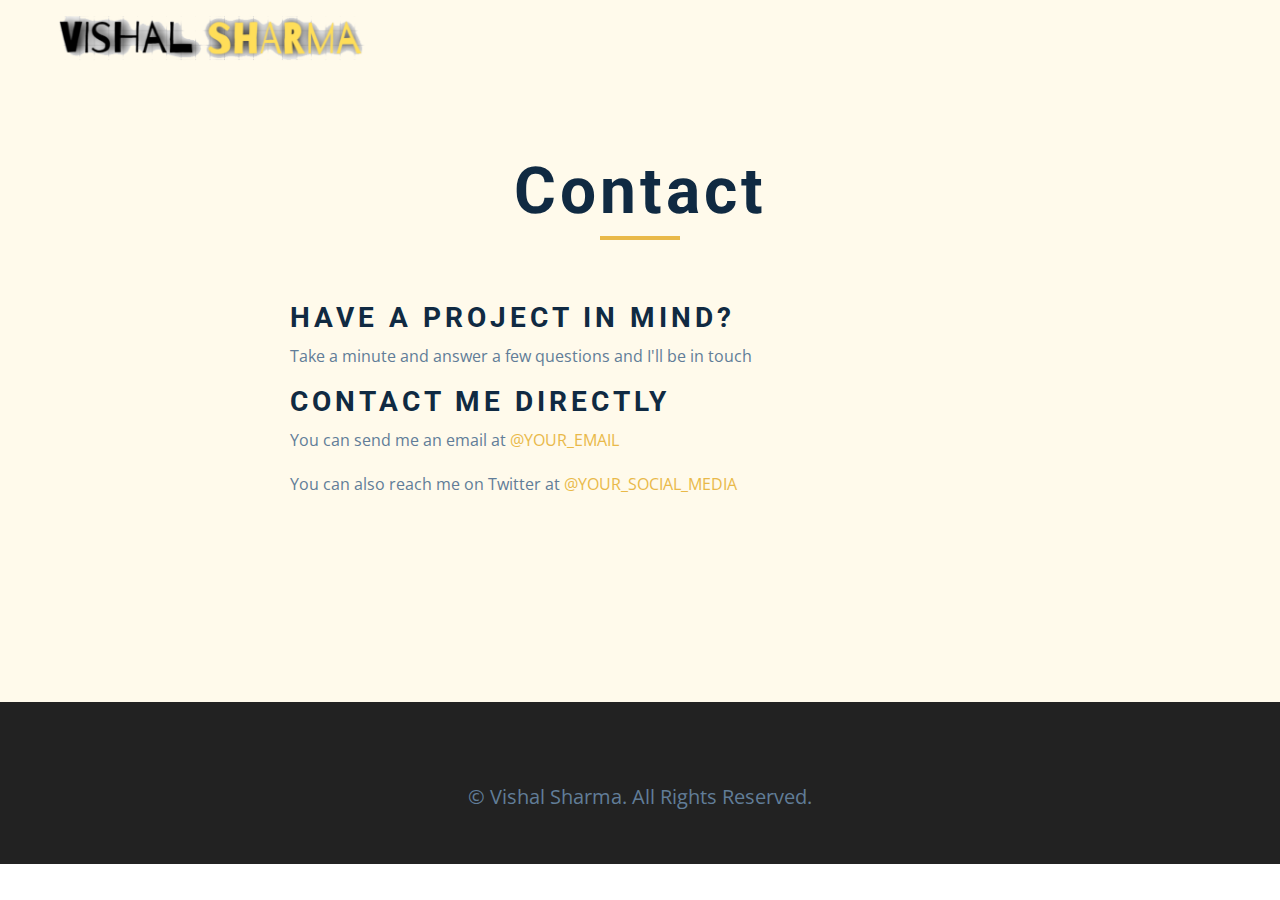
==== contact.html @ 16defc85 "add initial portfolio website files" ====
<!DOCTYPE html>
<html lang="en">
  <head>
    <meta charset="UTF-8" />
    <meta name="viewport" content="width=device-width, initial-scale=1.0" />
    <title>Vishal's Contact</title>
    <link
      rel="stylesheet"
      href="./fontawesome-free-5.12.1-web/css/all.min.css"
    />
    <!-- css -->
    <link rel="stylesheet" href="./css/styles.css" />
  </head>

  <body>
    <!-- navbar -->
    <nav class="nav" id="nav">
      <div class="nav-center">
        <!-- nav header -->
        <div class="nav-header">
          <a href="index.html"
            ><img
              src="./images/vishal-logo.png"
              class="nav-logo"
              alt="nav logo"
          /></a>
          <button class="nav-btn" id="nav-btn">
            <i class="fas fa-bars"></i>
          </button>
        </div>
        <!-- nav links -->
        <ul class="nav-links">
          <!-- <li>
            <a href="index.html">home</a>
          </li> -->
          <!-- <li>
            <a href="#about">about</a>
          </li>
          <li>
            <a href="#my-project-nav">projects</a>
          </li>
          <li>
            <a href="contact.html">contact</a>
          </li> -->
        </ul>
      </div>
    </nav>
    <!-- end of navbar -->
    <!-- sidebar -->
    <aside class="sidebar" id="sidebar">
      <div>
        <!-- <button id="close-btn" class="close-btn">
          <i class="fas fa-times"></i>
        </button> -->
        <ul class="sidebar-links">
          <li><a href="index.html">home</a></li>
          <!-- <li id="close-sidebar1"><a href="index.html/#about">about</a></li>
          <li id="close-sidebar2"><a href="#my-project-nav">projects</a></li>
          <li><a href="contact.html">contact</a></li> -->
        </ul>
        <ul class="social-icons">
          <!-- single item -->
          <li>
            <a href="https://www.facebook.com" class="social-icon">
              <i class="fab fa-facebook"></i>
            </a>
          </li>
          <!-- end of single item -->
          <!-- single item -->
          <li>
            <a href="https://www.linkedin.com" class="social-icon">
              <i class="fab fa-linkedin"></i>
            </a>
          </li>
          <!-- end of single item -->
          <!-- single item -->
          <li>
            <a href="https://www.instagram.com" class="social-icon">
              <i class="fab fa-instagram"></i>
            </a>
          </li>
          <!-- end of single item -->
        </ul>
      </div>
    </aside>
    <!-- end of sidebar -->

    <!-- ############## -->
    <!-- ############## -->
    <!-- ############## -->
    <!-- ############## -->

    <section class="section single-page">
      <!-- section title -->
      <div class="section-title">
        <h1>contact</h1>
        <div class="underline"></div>
      </div>
      <!--end of section title -->
      <div class="section-center page-info">
        <!-- contact page-->
        <h3>HAVE A PROJECT IN MIND?</h3>
        <p>Take a minute and answer a few questions and I'll be in touch</p>

        <h3>CONTACT ME DIRECTLY</h3>
        <p>
          You can send me an email at
          <a href="mailto:vishalsharma331441@email.com">@your_email</a>
        </p>
        <p>
          You can also reach me on Twitter at
          <a href="https://www.twitter.com">@your_social_media </a>
        </p>
      </div>
    </section>
    <!-- ############## -->
    <!-- ############## -->
    <!-- ############## -->
    <!-- ############## -->

    <!-- footer -->
    <footer class="footer">
      <ul class="social-icons">
        <!-- single item -->
        <li>
          <a href="https://www.facebook.com" class="social-icon">
            <i class="fab fa-facebook"></i>
          </a>
        </li>
        <!-- end of single item -->
        <!-- single item -->
        <li>
          <a href="https://www.linkedin.com" class="social-icon">
            <i class="fab fa-linkedin"></i>
          </a>
        </li>
        <!-- end of single item -->
        <!-- single item -->
        <li>
          <a href="https://www.instagram.com" class="social-icon">
            <i class="fab fa-instagram"></i>
          </a>
        </li>
        <!-- end of single item -->
      </ul>

      <p>&copy; <span id="date"></span> Vishal Sharma. All rights reserved.</p>
    </footer>
    <script src="./js/app.js"></script>
  </body>
</html>
---- css/styles.css ----
/*
=============== 
Fonts
===============
*/
@import url("https://fonts.googleapis.com/css?family=Open+Sans|Roboto:400,700&display=swap");

/*
=============== 
Variables
===============
*/

:root {
  /* dark shades of primary color*/
  --clr-primary-1: hsl(43, 86%, 17%);
  --clr-primary-2: hsl(43, 77%, 27%);
  --clr-primary-3: hsl(43, 72%, 37%);
  --clr-primary-4: hsl(42, 63%, 48%);
  /* primary/main color */
  --clr-primary-5: hsl(42, 78%, 60%);
  /* lighter shades of primary color */
  --clr-primary-6: hsl(43, 89%, 70%);
  --clr-primary-7: hsl(43, 90%, 76%);
  --clr-primary-8: hsl(45, 86%, 81%);
  --clr-primary-9: hsl(45, 90%, 88%);
  --clr-primary-10: hsl(45, 100%, 96%);
  /* darkest grey - used for headings */
  --clr-grey-1: hsl(209, 61%, 16%);
  --clr-grey-2: hsl(211, 39%, 23%);
  --clr-grey-3: hsl(209, 34%, 30%);
  --clr-grey-4: hsl(209, 28%, 39%);
  /* grey used for paragraphs */
  --clr-grey-5: hsl(210, 22%, 49%);
  --clr-grey-6: hsl(209, 23%, 60%);
  --clr-grey-7: hsl(211, 27%, 70%);
  --clr-grey-8: hsl(210, 31%, 80%);
  --clr-grey-9: hsl(212, 33%, 89%);
  --clr-grey-10: hsl(210, 36%, 96%);
  --clr-white: #fff;
  --ff-primary: "Roboto", sans-serif;
  --ff-secondary: "Open Sans", sans-serif;
  --transition: all 0.3s linear;
  --spacing: 0.25rem;
  --radius: 0.5rem;
  --light-shadow: 0 5px 15px rgba(0, 0, 0, 0.1);
  --dark-shadow: 0 5px 15px rgba(0, 0, 0, 0.2);
  --max-width: 1170px;
}
/*
=============== 
Global Styles
===============
*/

*,
::after,
::before {
  margin: 0;
  padding: 0;
  box-sizing: border-box;
}
html {
  scroll-behavior: smooth;
}
body {
  font-family: var(--ff-secondary);
  background: var(--clr-white);
  color: var(--clr-grey-1);
  line-height: 1.5;
  font-size: 0.875rem;
}
ul {
  list-style-type: none;
}
a {
  text-decoration: none;
}
img:not(.nav-logo) {
  width: 100%;
  display: block;
}

h1,
h2,
h3,
h4 {
  letter-spacing: var(--spacing);
  text-transform: capitalize;
  line-height: 1.25;
  margin-bottom: 0.75rem;
  font-family: var(--ff-primary);
}
h1 {
  font-size: 3rem;
}
h2 {
  font-size: 2rem;
}
h3 {
  font-size: 1.25rem;
}
h4 {
  font-size: 0.875rem;
}
p {
  margin-bottom: 1.25rem;
  color: var(--clr-grey-5);
}
@media screen and (min-width: 800px) {
  h1 {
    font-size: 4rem;
  }
  h2 {
    font-size: 2.5rem;
  }
  h3 {
    font-size: 1.75rem;
  }
  h4 {
    font-size: 1rem;
  }
  body {
    font-size: 1rem;
  }
  h1,
  h2,
  h3,
  h4 {
    line-height: 1;
  }
}
/*  global classes */

.btn {
  text-transform: uppercase;
  background: var(--clr-primary-5);
  color: var(--clr-primary-1);
  padding: 0.375rem 0.75rem;
  letter-spacing: var(--spacing);
  display: inline-block;
  font-weight: 700;
  -webkit-transition: var(--transition);
  transition: var(--transition);
  font-size: 0.875rem;
  border: 2px solid transparent;
  cursor: pointer;
  box-shadow: 0 1px 3px rgba(0, 0, 0, 0.2);
  border-radius: var(--radius);
}
.btn:hover {
  color: var(--clr-primary-1);
  background: var(--clr-primary-7);
}
/* section */
.section {
  padding: 5rem 0;
}

.section-center {
  width: 90vw;
  margin: 0 auto;
  max-width: 1170px;
}
@media screen and (min-width: 992px) {
  .section-center {
    width: 95vw;
  }
}
/* added during recording */
.underline {
  width: 5rem;
  height: 0.25rem;
  margin-bottom: 1.25rem;
  background: var(--clr-primary-5);
  margin-left: auto;
  margin-right: auto;
}
.section-title {
  margin-bottom: 4rem;
  text-align: center;
}
.bg-grey {
  background: var(--clr-grey-10);
}
/*
=============== 
Navbar
===============
*/
.nav-logo {
  width: 312px;
}
.nav-links {
  display: none;
}
.nav {
  height: 5rem;
  padding: 1rem;
  display: grid;
  -webkit-box-align: center;
  align-items: center;
  -webkit-transition: var(--transition);
  transition: var(--transition);
}
.nav-center {
  width: 100%;
  max-width: 1170px;
  margin: 0 auto;
}
.nav-header {
  display: grid;
  grid-template-columns: auto 1fr;
  -webkit-box-align: center;
  align-items: center;
}
.nav-btn {
  background: transparent;
  border-color: transparent;
  color: var(--clr-primary-5);
  font-size: 2rem;
  cursor: pointer;
  justify-self: end;
}
@media screen and (min-width: 768px) {
  .nav {
    background: var(--clr-primary-10);
  }
  .nav-btn {
    display: none;
  }
  .nav-links {
    display: grid;
    grid-template-columns: repeat(4, 1fr);
    justify-items: center;
    -webkit-column-gap: 2rem;
    -moz-column-gap: 2rem;
    column-gap: 2rem;
    justify-self: end;
  }
  .nav-links a {
    text-transform: capitalize;
    color: var(--clr-grey-1);
    font-weight: bold;
    letter-spacing: var(--spacing);
    -webkit-transition: var(--transition);
    transition: var(--transition);
  }
  .nav-links a:hover {
    color: var(--clr-primary-5);
  }
  .nav-center {
    display: grid;
    grid-template-columns: auto 1fr;
    -webkit-box-align: center;
    align-items: center;
  }
}
/* fixed navbar */
.navbar-fixed {
  position: fixed;
  top: 0;
  left: 0;
  width: 100%;
  background: var(--clr-white);
  z-index: 2;
  box-shadow: var(--light-shadow);
}
/*
=============== 
Sidebar
===============
*/
.sidebar {
  position: fixed;
  top: 0;
  left: 0;
  width: 100%;
  height: 100%;
  background: var(--clr-grey-10);
  z-index: 4;
  display: grid;
  /* align-items: center;
  justify-content: center; */
  place-items: center;
  -webkit-transition: var(--transition);
  transition: var(--transition);
  /* add later */
  -webkit-transform: translateX(-100%);
  transform: translateX(-100%);
}
/* toggle sidebar */
.show-sidebar {
  -webkit-transform: translateX(0);
  transform: translateX(0);
}
.sidebar-links {
  text-align: center;
}
.sidebar-links a {
  font-size: 2rem;
  text-transform: capitalize;
  -webkit-transition: var(--transition);
  transition: var(--transition);
  color: var(--clr-grey-5);
  letter-spacing: var(--spacing);
  display: inline-block;
  margin-bottom: 1.5rem;
}
.sidebar-links a:hover {
  color: var(--clr-primary-5);
}
.social-icons {
  display: grid;
  margin-top: 3rem;
  width: 20rem;
  grid-template-columns: repeat(3, 1fr);
  justify-items: center;
}
.social-icon {
  font-size: 1.5rem;
  color: var(--clr-grey-1);
  -webkit-transition: var(--transition);
  transition: var(--transition);
}
.social-icon:hover {
  color: var(--clr-primary-5);
}
.close-btn {
  position: absolute;
  top: 1rem;
  right: 1rem;
  font-size: 3rem;
  background: transparent;
  border: transparent;
  -webkit-transition: var(--transition);
  transition: var(--transition);
  color: #bb2525;
  cursor: pointer;
}
.close-btn:hover {
  color: #e66b6b;
}
/*
=============== 
Hero
===============
*/
/* underline added to globals */
.hero .underline {
  margin-bottom: 0.5rem;
  margin-left: 0;
}
.hero-img {
  display: none;
}
.hero {
  background: var(--clr-primary-10);
}
.hero-center {
  min-height: calc(100vh - 5rem);
  display: grid;
  place-items: center;
}
.hero-info h4 {
  color: var(--clr-grey-5);
}
.hero-icons {
  justify-items: start;
}
.hero-btn {
  margin-top: 1.25rem;
}
@media screen and (min-width: 992px) {
  .hero-img {
    display: block;
    position: relative;
  }
  .hero-center {
    grid-template-columns: 1fr 1fr;
  }

  .hero-img::before,
  .about-img::before {
    content: "";
    position: absolute;
    width: 100%;
    height: 100%;
    border: 0.25rem solid var(--clr-primary-5);
    top: 2rem;
    right: -2rem;
    border-radius: var(--radius);
  }
}
.hero-photo {
  max-width: 25rem;
  max-height: 30rem;
  -o-object-fit: cover;
  object-fit: cover;
  border-radius: var(--radius);
  position: relative;
}
/*
=============== 
About
===============
*/
/* section title added to globals */
.about-title {
  text-align: left;
  margin-bottom: 2rem;
}
.about-title .underline {
  margin-left: 0;
}
.about-center {
  display: grid;
  gap: 3rem 2rem;
}
.about-img {
  justify-self: center;
}
@media screen and (min-width: 992px) {
  .about-center {
    grid-template-columns: 1fr 1fr;
  }
  .about-img {
    position: relative;
  }
  .about-img::before {
    left: -2rem;
  }
  .about-info {
    align-self: center;
  }
}

/* talk about small screen 
without grid different setup */
/*
=============== 
Projects
===============
*/
.projects-text {
  width: 85vw;
  max-width: 30rem;
  margin: 0 auto;
}
.project {
  position: relative;
  background: var(--clr-primary-5);
  border-radius: var(--radius);
  margin-bottom: 2rem;
}
.project-info {
  text-align: center;
  color: var(--clr-white);
  position: absolute;
  top: 50%;
  left: 50%;
  -webkit-transform: translate(-50%, -50%);
  transform: translate(-50%, -50%);
  -webkit-transition: var(--transition);
  transition: var(--transition);
  opacity: 0;
}
.project-info p {
  text-transform: capitalize;
  color: var(--clr-white);
}
.project:hover .project-info {
  opacity: 1;
}
.project-img {
  -webkit-transition: var(--transition);
  transition: var(--transition);
  border-radius: var(--radius);
  height: 15rem;
  -o-object-fit: cover;
  object-fit: cover;
}
.project:hover .project-img {
  opacity: 0.1;
}
.project::after {
  content: "";
  position: absolute;
  top: 0;
  left: 0;
  width: 100%;
  height: 100%;
  border: 0.25rem solid var(--clr-white);
  border-radius: var(--radius);
  -webkit-transition: var(--transition);
  transition: var(--transition);
  opacity: 0;
}
.project:hover::after {
  opacity: 1;
  -webkit-transform: scale(0.8);
  transform: scale(0.8);
}
@media screen and (min-width: 676px) {
  .projects-center {
    display: grid;
    grid-template-columns: 1fr 1fr;
    -webkit-column-gap: 2rem;
    -moz-column-gap: 2rem;
    column-gap: 2rem;
  }
}
@media screen and (min-width: 992px) {
  .projects-center {
    grid-template-columns: repeat(3, 1fr);
  }
}
@media screen and (min-width: 1170px) {
  .projects-center {
    grid-template-rows: 200px 200px;
    gap: 1rem;
    grid-template-areas:
      "a b b"
      "a c d";
  }
  .project-img {
    height: 100%;
  }
  .project {
    height: 100%;
  }
  .project-1 {
    grid-area: a;
  }
  .project-2 {
    grid-area: b;
  }
  .project-3 {
    grid-area: c;
  }
  .project-4 {
    grid-area: d;
  }
}
/*
=============== 
Connect
===============
*/
.connect {
  min-height: 40vh;
  position: relative;
  padding: 10rem 0 5rem 0;
  margin: 5rem 0;
}
.video-container {
  position: absolute;
  top: 0;
  left: 0;
  width: 100%;
  height: 100%;
  -o-object-fit: cover;
  object-fit: cover;
  z-index: -2;
}
.connect::after {
  content: "";
  position: absolute;
  top: 0;
  left: 0;
  width: 100%;
  height: 100%;
  background: var(--clr-white);
  /* background: rgba(0, 0, 0, 0.6); */
  opacity: 0.7;
  z-index: -1;
}
.connect {
  display: grid;
  place-items: center;
}
.video-banner .section-title {
  margin-bottom: 2rem;
}
.video-text {
  max-width: 30rem;
}
.video-banner {
  background: var(--clr-primary-10);
  padding: 3rem 5rem 12rem 5rem;
  text-align: center;

  -webkit-clip-path: polygon(
    0% 0%,
    100% 0%,
    100% 75%,
    75% 75%,
    75% 100%,
    50% 75%,
    0% 75%
  );
  clip-path: polygon(
    0% 0%,
    100% 0%,
    100% 75%,
    75% 75%,
    75% 100%,
    50% 75%,
    0% 75%
  );
}
.connect {
  -webkit-clip-path: polygon(
    50% 0%,
    100% 10%,
    100% 90%,
    50% 100%,
    0 90%,
    0 10%
  );
  clip-path: polygon(50% 0%, 100% 10%, 100% 90%, 50% 100%, 0 90%, 0 10%);
}
/*
=============== 
Skills
===============
*/
@media screen and (min-width: 768px) {
  .skills-center {
    display: grid;
    grid-template-columns: 1fr 1fr;
    -webkit-column-gap: 2rem;
    -moz-column-gap: 2rem;
    column-gap: 2rem;
  }
}
.skills {
  background: var(--clr-primary-9);
}
.skills h3 {
  margin: 1.5rem 0;
  color: var(--clr-primary-1);
}
.skill {
  margin-bottom: 1.25rem;
}
.skill p {
  margin-bottom: 0.5rem;
  text-transform: capitalize;
  color: var(--clr-primary-1);
}
.skill-container {
  background: var(--clr-white);
  height: 1rem;
  width: 100%;
  border-radius: var(--radius);
  position: relative;
}
.skill-value {
  position: absolute;
  top: 0;
  left: 0;
  background: var(--clr-primary-5);
  height: 100%;
  width: 50%;
  border-radius: var(--radius);
}
.value-70 {
  width: 70%;
}
.value-80 {
  width: 80%;
}
.skill-text {
  position: absolute;
  top: -2rem;
  left: 50%;
  -webkit-transform: translateX(-50%);
  transform: translateX(-50%);
}
.skill-text-70 {
  left: 70%;
}
.skill-text-80 {
  left: 80%;
}
/*
=============== 
Timeline
===============
*/
.timeline-center {
  width: 80vw;
  max-width: 40rem;
}
.timeline-item {
  border-top: 2px dashed var(--clr-primary-5);
  margin: 0;
  padding: 4rem 2rem;
  position: relative;
}
.timeline p {
  margin-bottom: 0;
}
.timeline-item:nth-child(even) {
  border-left: 2px dashed var(--clr-primary-5);
  border-top-left-radius: 2rem;
  border-bottom-left-radius: 2rem;

  margin-right: 2rem;
  padding-right: 0;
}
.timeline-item:nth-child(odd) {
  border-right: 2px dashed var(--clr-primary-5);
  border-top-right-radius: 2rem;
  border-bottom-right-radius: 2rem;
  margin-left: 2rem;
  padding-left: 0;
}
.timeline-item:first-child {
  border-top: 0;
  border-top-right-radius: 0;
}
.timeline-item:last-child {
  border-bottom-left-radius: 0;
}
.number {
  position: absolute;
  top: 50%;
  -webkit-transform: translate(-50%, -50%);
  transform: translate(-50%, -50%);
  margin-bottom: 0;
  background: var(--clr-primary-5);
  width: 2rem;
  height: 2rem;
  border-radius: 50%;
  display: grid;
  place-items: center;
  color: var(--clr-primary-1);
  font-weight: bold;
}
.timeline-item:nth-child(even) .number {
  left: 0;
}
.timeline-item:nth-child(odd) .number {
  right: 0;
  -webkit-transform: translate(50%, -50%);
  transform: translate(50%, -50%);
}

/*=============== Footer =============== */
.footer {
  padding-bottom: 2rem;
  background: #222;
  display: grid;
  place-items: center;
}
.footer .social-icons {
  margin-bottom: 2rem;
}
.footer .social-icon {
  color: var(--clr-primary-5);
}
.footer .social-icon:hover {
  color: var(--clr-primary-10);
}
.footer p {
  font-size: 1.25rem;
  text-transform: capitalize;
}
/*
=============== 
Single Page
===============
*/
.single-page {
  background: var(--clr-primary-10);
  min-height: calc(100vh - 5rem - 198px);
}
.page-info {
  max-width: 700px;
}
.page-info a {
  text-transform: uppercase;
  color: var(--clr-primary-5);
  -webkit-transition: var(--transition);
  transition: var(--transition);
}
.page-info a:hover {
  color: var(--clr-primary-1);
}

/*
=============== 
Products Page
===============
*/
.projects-hero {
  height: 40vh;
  background: var(--clr-primary-10);
  display: grid;
  place-items: center;
}
.projects-hero .section-title {
  margin-bottom: 0;
}
.single-project {
  background: var(--clr-grey-10);
  border-radius: var(--radius);
}
.project-container img {
  border-top-left-radius: var(--radius);
  border-top-right-radius: var(--radius);
}
.project-container {
  position: relative;
}
.project-icon {
  position: absolute;
  font-size: 1.75rem;
  bottom: 0;
  left: 50%;
  -webkit-transform: translate(-50%, 50%);
  transform: translate(-50%, 50%);
  width: 4rem;
  height: 4rem;
  display: grid;
  place-items: center;
  background: var(--clr-primary-5);
  border-radius: 50%;
  color: var(--clr-primary-1);
  border: 0.375rem solid var(--clr-grey-10);
}
.project-details {
  padding: 2rem 1.5rem;
}
.project-footer {
  display: grid;
  grid-template-columns: 1fr 1fr;
  color: var(--clr-primary-5);
}
.project-footer a {
  color: var(--clr-primary-5);
  text-transform: capitalize;
  -webkit-transition: var(--transition);
  transition: var(--transition);
  justify-self: end;
}
.project-footer a:hover {
  color: var(--clr-primary-1);
}
.projects-page-center {
  display: grid;
  grid-template-columns: repeat(auto-fill, minmax(330px, 1fr));
  gap: 3rem 1rem;
}
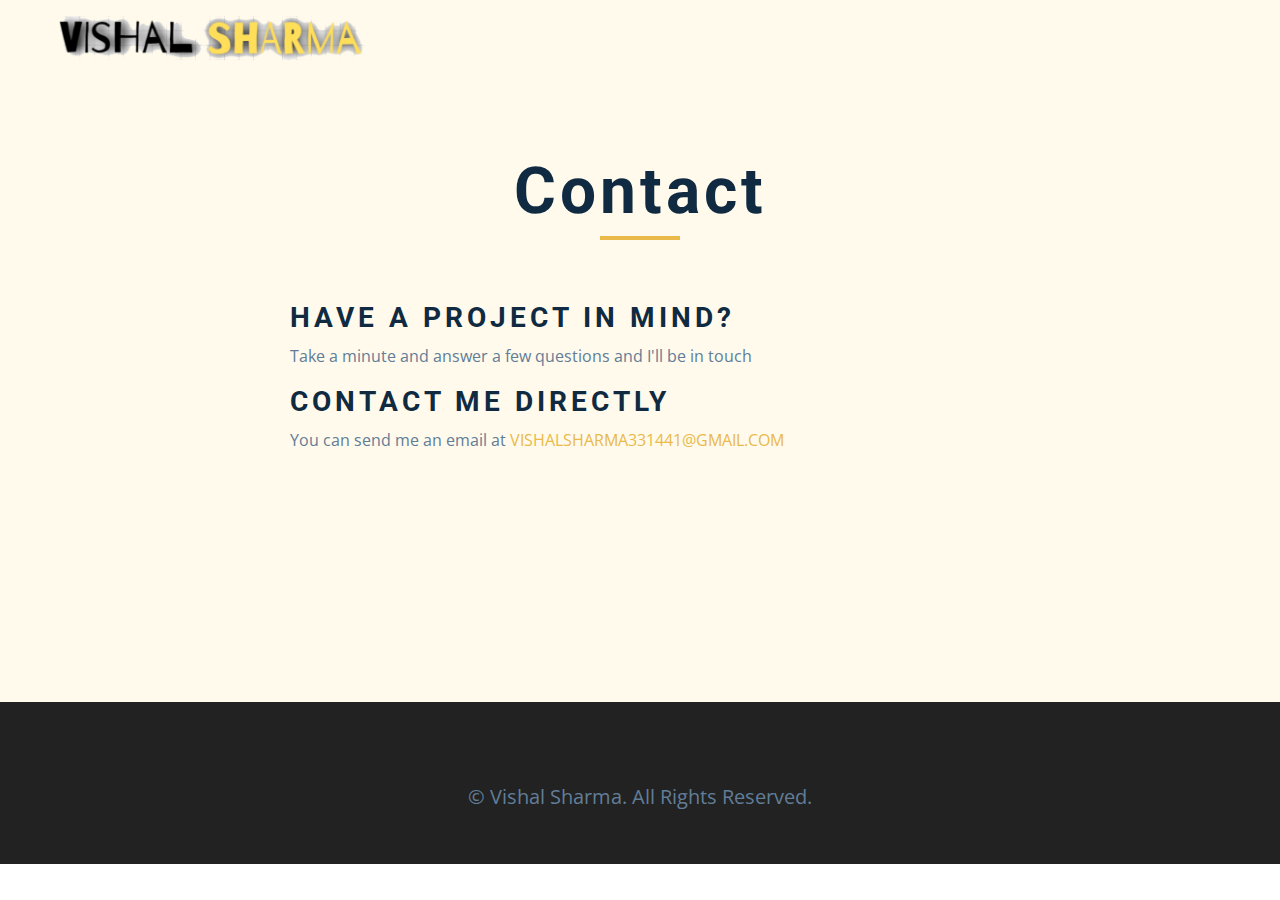
==== commit ffd3b079: "Update contact.html" ====
--- a/contact.html
+++ b/contact.html
@@ -105,12 +105,9 @@
         <h3>CONTACT ME DIRECTLY</h3>
         <p>
           You can send me an email at
-          <a href="mailto:vishalsharma331441@email.com">@your_email</a>
+          <a href="mailto:vishalsharma331441@email.com">vishalsharma331441@gmail.com</a>
         </p>
-        <p>
-          You can also reach me on Twitter at
-          <a href="https://www.twitter.com">@your_social_media </a>
-        </p>
+        
       </div>
     </section>
     <!-- ############## -->
